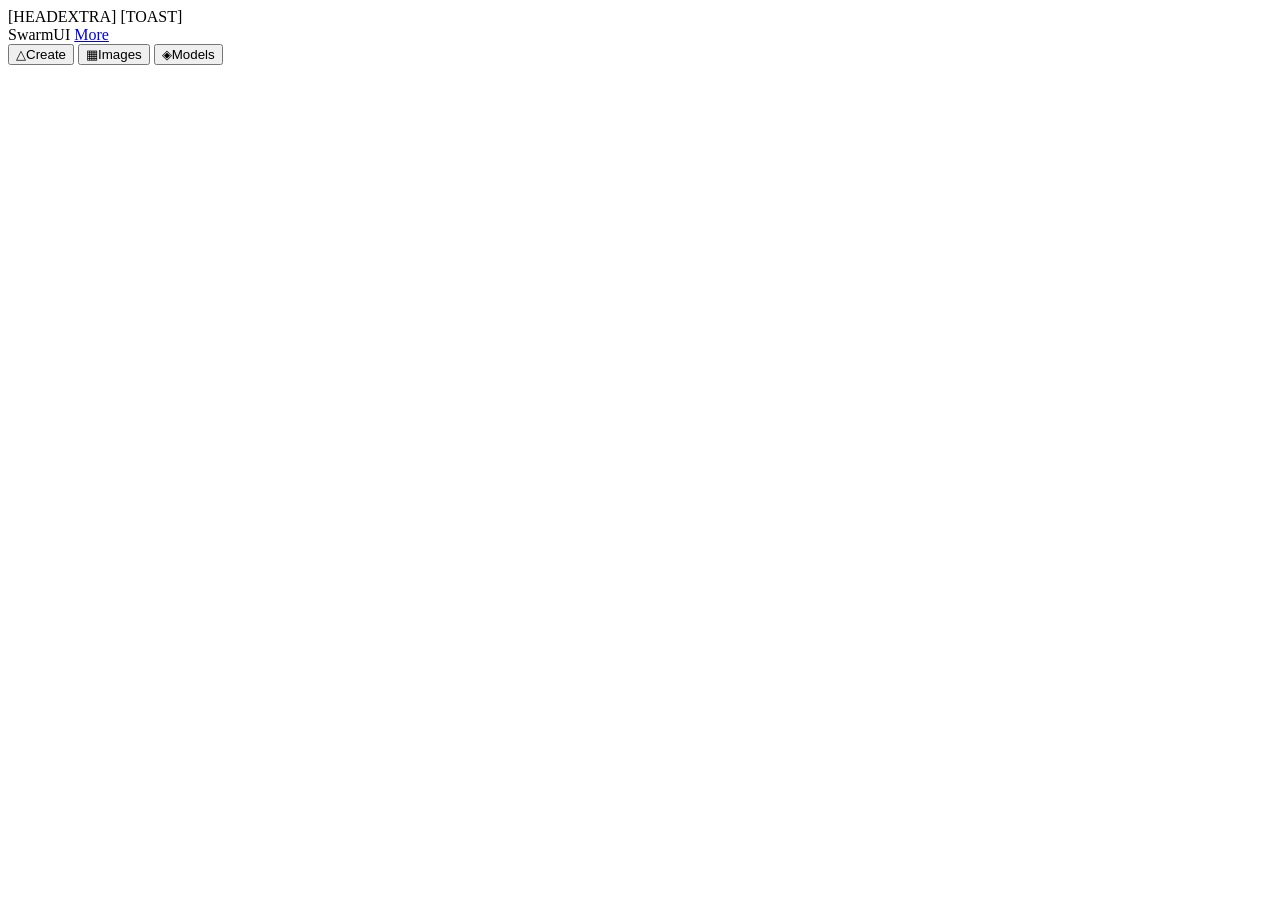
==== src/BuiltinExtensions/MobileEnhancements/Assets/m/index.html @ 2f328d12 "feat: prompt coach, viewer polish, and genpage LoRA perf Six groups of fork backlog work, each imple" ====
<!DOCTYPE html>
<html lang="en">
<head>
    <meta charset="utf-8" />
    <!-- viewport-fit=cover is required for env(safe-area-inset-*) to report real values in the installed PWA.
         interactive-widget=resizes-content is Chromium-only (iOS Safari ignores it) - harmless to ship, but it
         buys nothing on the primary target platform, so never treat it as the iOS keyboard solution.

         NOTE: this meta is REWRITTEN at runtime by mobile_core.js's fixViewport() (loaded below), which drops
         maximum-scale. It is left here without maximum-scale so the static file and the runtime result agree -
         a reader should not have to run the app to learn what the viewport actually ends up being.

         History, because it will otherwise get "fixed" back: this file used to pin maximum-scale=1, arguing that
         since iOS 10 Safari ignores scale limits for user-initiated pinch and honours them only for automatic
         focus zoom. The first half is right; the second half was an inference from an on-device observation, not
         a documented contract. And it is not free: Android Chrome/Firefox DO honour maximum-scale, so it
         suppressed real pinch zoom there, and maximum-scale < 2 is the documented WCAG 1.4.4 failure that
         axe-core flags. The correct fix for focus zoom is the 16px floor on every focusable field (m.css), which
         is verified complete across every input/select/textarea in this client. If focus zoom is ever observed
         again on device, find the actual cause - a field under 16px, or a layout wider than the viewport
         triggering Safari's shrink-to-fit - rather than reinstating this. -->
    <meta name="viewport" content="width=device-width, initial-scale=1.0, viewport-fit=cover, interactive-widget=resizes-content" />
    <title>SwarmUI Mobile</title>
    <link rel="icon" href="/favicon.ico" />
    [HEADEXTRA]
    <link rel="stylesheet" href="/css/bootstrap.min.css" />
    <link rel="stylesheet" href="/css/site.css?vary=[VARY]" />
    <link rel="stylesheet" href="/css/themes/modern.css?vary=[VARY]" />
    <link rel="stylesheet" href="/css/themes/modern_dark.css?vary=[VARY]" />
    <link rel="stylesheet" href="/ExtensionFile/MobileEnhancementsExtension/Assets/m/m.css?vary=[VARY]" />
    <!-- TagDex dataset sheet styling. Loaded by explicit URL for the same reason as its two scripts below: /simple
         builds its own asset list rather than using WebServer.PageHeaderExtra, so another extension has no
         injection hook here. Must come after m.css, whose conventions it layers on. -->
    <link rel="stylesheet" href="/ExtensionFile/TagDexExtension/Assets/m_tagdex.css?vary=[VARY]" />
    <script>window.parameter_remaps = [REMAPS];</script>
    <script defer src="/js/lib/jquery.min.js"></script>
    <script defer src="/js/lib/bootstrap.min.js"></script>
    <script defer src="/js/util.js?vary=[VARY]"></script>
    <script defer src="/js/translator.js?vary=[VARY]"></script>
    <script defer src="/js/permissions.js?vary=[VARY]"></script>
    <script defer src="/js/site.js?vary=[VARY]"></script>
    <!-- MobileEnhancements core. A ScriptFiles entry, so it auto-injects on every Razor page but NOT here - /simple
         builds its own script list. Loaded explicitly because /simple is the manifest's start_url and therefore the
         primary installed-PWA surface, yet was the one surface missing all three things this file provides:
           1. Service worker registration. Without it /simple had NO worker at all (verified: 0 registrations), so
              the offline fallback and installability criteria never applied to the app users actually install.
           2. --safe-top. iOS reports env(safe-area-inset-top) as 0 for home-screen web apps even under
              black-translucent, so the header rendered behind the clock / Dynamic Island. m.css consumes
              var(--safe-top, env(...)) - see the .m-app rule. Since 2026-08-29 the extension injects
              status-bar-style "black" instead (iOS reserves the bar itself), so --safe-top resolves to 0 in
              production; the measured fallback stays in place for the translucent mode.
           3. body.pwa-standalone / body.coarse-pointer classes.
         DELIBERATE SIDE EFFECT: its fixViewport() rewrites the viewport meta above and drops `maximum-scale=1`,
         restoring pinch zoom. That is intended - maximum-scale=1 is the documented WCAG 1.4.4 failure pattern and
         the 16px focusable-field floor (m.css) is the correct fix for focus zoom, which is already fully in place.
         This also makes /simple match the genpage, which has run without maximum-scale since mobile_core shipped.
         Must load BEFORE the m_* scripts so the body classes and --safe-top exist before first paint/layout.
         `defer` is required: the constructor touches document.body. -->
    <script defer src="/ExtensionFile/MobileEnhancementsExtension/Assets/mobile_core.js?vary=[VARY]"></script>
    <script defer src="/ExtensionFile/MobileEnhancementsExtension/Assets/m/m_state.js?vary=[VARY]"></script>
    <script defer src="/ExtensionFile/MobileEnhancementsExtension/Assets/m/m_gen.js?vary=[VARY]"></script>
    <script defer src="/ExtensionFile/MobileEnhancementsExtension/Assets/m/m_ui.js?vary=[VARY]"></script>
    <script defer src="/ExtensionFile/MobileEnhancementsExtension/Assets/m/m_autocomplete.js?vary=[VARY]"></script>
    <!-- TagDex character/artist picker. Loaded by explicit URL because /simple builds its own script list rather
         than using WebServer.PageFooterExtra, so another extension has no injection hook here. tagdex_core.js is a
         ScriptFiles entry of TagDexExtension, which is still fetchable at this route; m_tagdex.js is an OtherAssets
         entry so it does not also load on every Razor page. Must come after m_autocomplete.js (it wraps
         MAutoComplete) and before m_create.js. -->
    <script defer src="/ExtensionFile/TagDexExtension/Assets/tagdex_core.js?vary=[VARY]"></script>
    <script defer src="/ExtensionFile/TagDexExtension/Assets/m_tagdex.js?vary=[VARY]"></script>
    <!-- Prompt Coach (docs/SimplePromptCoach-Plan.md). Loaded after TagDex's optional hook and before
         m_create.js, which builds the pill beside the prompt heading via `mCoach.buildPill()` and reads
         `mCreate.loraByName`/`insertIntoPrompt` from its own LoRA section - so load order only needs to put
         this ahead of m_create.js, not the other way round. Needs only mUI/mState, both already loaded above. -->
    <script defer src="/ExtensionFile/MobileEnhancementsExtension/Assets/m/m_coach.js?vary=[VARY]"></script>
    <!-- Prompt-image crop/rotate editor, opened by tapping a thumbnail in m_create.js's image strip. Only
         needs mUI/mState (both already loaded above); m_create.js only references the global `mImageEdit`
         lazily, inside a click handler, so strict load-order before it isn't required for correctness - it's
         placed here anyway to match how every other cross-referenced global in this list is ordered before
         its first consumer. -->
    <script defer src="/ExtensionFile/MobileEnhancementsExtension/Assets/m/m_image_edit.js?vary=[VARY]"></script>
    <script defer src="/ExtensionFile/MobileEnhancementsExtension/Assets/m/m_create.js?vary=[VARY]"></script>
    <!-- Grid builder, opened by the Generate long-press and the More > Grid generate row. Registers its More
         row at script load, so it must come before m_app.js; it reads MCreate/mCreate, so after m_create.js. -->
    <script defer src="/ExtensionFile/MobileEnhancementsExtension/Assets/m/m_grid.js?vary=[VARY]"></script>
    <!-- Preset manager, reached from More > Presets. Registers its More row at script load, so it must come
         before m_app.js (which builds that tab); it reads MCreate.paramLabel, so after m_create.js. -->
    <script defer src="/ExtensionFile/MobileEnhancementsExtension/Assets/m/m_presets.js?vary=[VARY]"></script>
    <script defer src="/ExtensionFile/MobileEnhancementsExtension/Assets/m/m_images.js?vary=[VARY]"></script>
    <script defer src="/ExtensionFile/MobileEnhancementsExtension/Assets/m/m_models.js?vary=[VARY]"></script>
    <script defer src="/ExtensionFile/MobileEnhancementsExtension/Assets/m/m_app.js?vary=[VARY]"></script>
</head>
<body class="m-body">
    <!-- UPSTREAM COUPLING (site.js landmine 1): site.js top-level runs
         `inputBrowserHelper = new InputBrowserHelper()` which getRequiredElementById's this container and
         THROWS without it, killing everything after site.js:1142. Keep this div. -->
    <div id="input_image_browser_upload_container" style="display:none"></div>
    <!-- UPSTREAM COUPLING (site.js landmine 2): showError() - the default error path of genericRequest and
         makeWSRequest - hard-requires center_toast/error_toast_box/error_toast_content. [TOAST] is built
         server-side by the same WebUtil.Toast helper _Layout.cshtml uses, so the markup cannot drift. -->
    [TOAST]

    <div class="m-app">
        <header class="m-header">
            <span class="m-header-title">SwarmUI</span>
            <span class="m-queue-chip" style="display:none">0</span>
            <!-- Error strip. This is where showError lands on /simple (mUI.error, and the showError override at
                 the bottom of m_ui.js) instead of the shared center_toast above, which parks a fixed box over
                 the middle of the screen. It lives INSIDE the header and takes the space the title occupies, so
                 showing it moves nothing and covers no content - see the m.css block for the full reasoning.
                 The message line is a button: it toggles .m-header-error-detail, which hangs off the bottom of
                 the header as an overlay so the untruncated text is reachable without reflowing the panels. -->
            <div class="m-header-error" role="alert" aria-live="assertive" style="display:none">
                <span class="m-header-error-icon" aria-hidden="true">&#9888;</span>
                <button type="button" class="m-header-error-text" aria-expanded="false"></button>
                <button type="button" class="m-header-error-x" aria-label="Dismiss error">&#10005;</button>
            </div>
            <div class="m-header-error-detail" style="display:none"></div>
            <!-- More lives up here rather than in the bottom nav: the nav's slots are for the tabs a session
                 actually cycles between, and settings/escape-hatches is not one of them. It is a hash link,
                 not an <a href="/...">, so the existing router handles it - and no '/' may appear in a hash
                 (getWSAddress corruption, see m_ui.js applyHash). Classic UI moved into the More list. -->
            <a class="m-header-link" href="#more">More</a>
        </header>
        <main class="m-panels">
            <section class="m-panel" data-mtab="create"></section>
            <section class="m-panel" data-mtab="images"></section>
            <section class="m-panel" data-mtab="models"></section>
            <section class="m-panel" data-mtab="more"></section>
        </main>
        <nav class="m-bottom-nav">
            <button class="m-nav-item" data-mdest="create"><span class="m-nav-icon">&#x25B3;</span>Create</button>
            <button class="m-nav-item" data-mdest="images"><span class="m-nav-icon">&#x25A6;</span>Images</button>
            <button class="m-nav-item" data-mdest="models"><span class="m-nav-icon">&#x25C8;</span>Models</button>
        </nav>
    </div>
    <div class="m-boot-fail" style="display:none">
        <p>The mobile client failed to start. This usually means an update changed something it depends on.</p>
        <p><a href="/Text2Image">Open the full UI instead</a></p>
    </div>
</body>
</html>
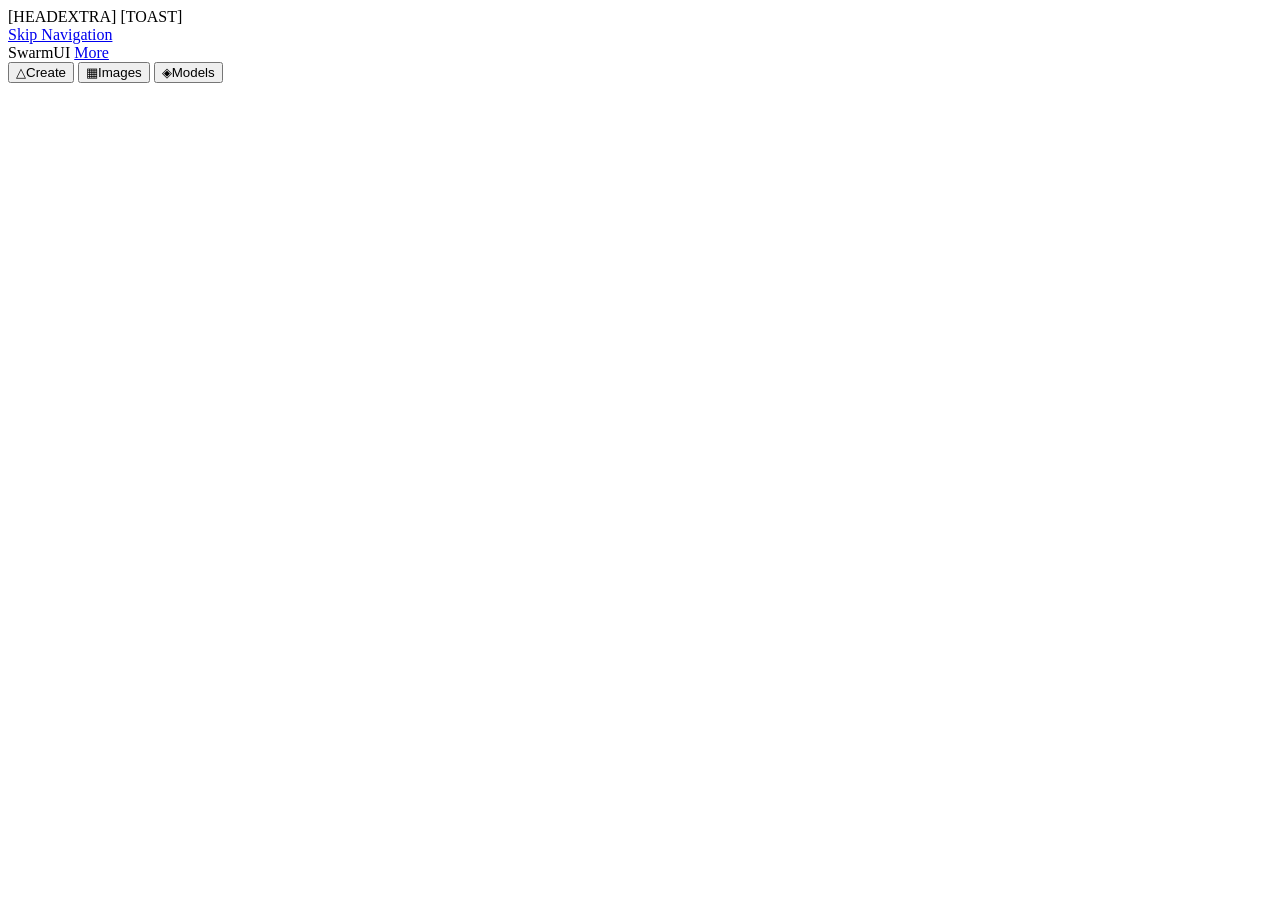
==== commit a1ebd04a: "Harden desktop and PWA behavior and data safety" ====
--- a/src/BuiltinExtensions/MobileEnhancements/Assets/m/index.html
+++ b/src/BuiltinExtensions/MobileEnhancements/Assets/m/index.html
@@ -6,20 +6,17 @@
          interactive-widget=resizes-content is Chromium-only (iOS Safari ignores it) - harmless to ship, but it
          buys nothing on the primary target platform, so never treat it as the iOS keyboard solution.
 
-         NOTE: this meta is REWRITTEN at runtime by mobile_core.js's fixViewport() (loaded below), which drops
-         maximum-scale. It is left here without maximum-scale so the static file and the runtime result agree -
-         a reader should not have to run the app to learn what the viewport actually ends up being.
+         NOTE: this meta is REWRITTEN at runtime by mobile_core.js's fixViewport() (loaded below). On /simple,
+         fixViewport keeps maximum-scale=1; on every other page it omits it. The static tag here matches the
+         /simple runtime result so a reader does not have to run the app to learn what this page ends up with.
 
-         History, because it will otherwise get "fixed" back: this file used to pin maximum-scale=1, arguing that
-         since iOS 10 Safari ignores scale limits for user-initiated pinch and honours them only for automatic
-         focus zoom. The first half is right; the second half was an inference from an on-device observation, not
-         a documented contract. And it is not free: Android Chrome/Firefox DO honour maximum-scale, so it
-         suppressed real pinch zoom there, and maximum-scale < 2 is the documented WCAG 1.4.4 failure that
-         axe-core flags. The correct fix for focus zoom is the 16px floor on every focusable field (m.css), which
-         is verified complete across every input/select/textarea in this client. If focus zoom is ever observed
-         again on device, find the actual cause - a field under 16px, or a layout wider than the viewport
-         triggering Safari's shrink-to-fit - rather than reinstating this. -->
-    <meta name="viewport" content="width=device-width, initial-scale=1.0, viewport-fit=cover, interactive-widget=resizes-content" />
+         Why maximum-scale=1 returns for /simple: the 16px focusable-field floor in m.css is necessary and is
+         verified complete, but on-device it alone did not stop iOS PWA focus-zoom on the prompt (see AGENTS.md
+         /simple notes). iOS 10+ ignores scale caps for user pinch and only applies them to automatic focus
+         zoom, so pinch remains available on iPhone; Android does honour the cap, which is why genpage stays
+         uncapped (WCAG 1.4.4) and only this phone client re-pins it. Also keep overflow-x:hidden on html/body
+         (m.css) so shrink-to-fit cannot reintroduce the same symptom via a wider-than-viewport layout. -->
+    <meta name="viewport" content="width=device-width, initial-scale=1.0, maximum-scale=1, viewport-fit=cover, interactive-widget=resizes-content" />
     <title>SwarmUI Mobile</title>
     <link rel="icon" href="/favicon.ico" />
     [HEADEXTRA]
@@ -50,10 +47,10 @@
               status-bar-style "black" instead (iOS reserves the bar itself), so --safe-top resolves to 0 in
               production; the measured fallback stays in place for the translucent mode.
            3. body.pwa-standalone / body.coarse-pointer classes.
-         DELIBERATE SIDE EFFECT: its fixViewport() rewrites the viewport meta above and drops `maximum-scale=1`,
-         restoring pinch zoom. That is intended - maximum-scale=1 is the documented WCAG 1.4.4 failure pattern and
-         the 16px focusable-field floor (m.css) is the correct fix for focus zoom, which is already fully in place.
-         This also makes /simple match the genpage, which has run without maximum-scale since mobile_core shipped.
+         DELIBERATE SIDE EFFECT: its fixViewport() rewrites the viewport meta above. On /simple it keeps
+         `maximum-scale=1` (iOS PWA focus-zoom on the prompt; see the viewport comment). On genpage it omits the
+         cap so pinch zoom and WCAG 1.4.4 stay intact there. The 16px focusable-field floor (m.css) remains
+         required either way.
          Must load BEFORE the m_* scripts so the body classes and --safe-top exist before first paint/layout.
          `defer` is required: the constructor touches document.body. -->
     <script defer src="/ExtensionFile/MobileEnhancementsExtension/Assets/mobile_core.js?vary=[VARY]"></script>
@@ -69,16 +66,22 @@
     <script defer src="/ExtensionFile/TagDexExtension/Assets/tagdex_core.js?vary=[VARY]"></script>
     <script defer src="/ExtensionFile/TagDexExtension/Assets/m_tagdex.js?vary=[VARY]"></script>
     <!-- Prompt Coach (docs/SimplePromptCoach-Plan.md). Loaded after TagDex's optional hook and before
-         m_create.js, which builds the pill beside the prompt heading via `mCoach.buildPill()` and reads
-         `mCreate.loraByName`/`insertIntoPrompt` from its own LoRA section - so load order only needs to put
-         this ahead of m_create.js, not the other way round. Needs only mUI/mState, both already loaded above. -->
+         m_create.js. The prompt-header pill now belongs to Prompt Enhance; Coach registers itself under
+         More > Prompt Coach so Tags tools stay reachable. Needs only mUI/mState, both already loaded above. -->
     <script defer src="/ExtensionFile/MobileEnhancementsExtension/Assets/m/m_coach.js?vary=[VARY]"></script>
+    <!-- Prompt Enhance for /simple. Same ListPromptEnhanceStatus / EnhancePrompt API as desktop
+         promptenhance.js; pill placed by m_create.js via mEnhance.buildPill(). After Coach (More row is
+         independent) and before m_create.js. -->
+    <script defer src="/ExtensionFile/MobileEnhancementsExtension/Assets/m/m_enhance.js?vary=[VARY]"></script>
     <!-- Prompt-image crop/rotate editor, opened by tapping a thumbnail in m_create.js's image strip. Only
          needs mUI/mState (both already loaded above); m_create.js only references the global `mImageEdit`
          lazily, inside a click handler, so strict load-order before it isn't required for correctness - it's
          placed here anyway to match how every other cross-referenced global in this list is ordered before
          its first consumer. -->
     <script defer src="/ExtensionFile/MobileEnhancementsExtension/Assets/m/m_image_edit.js?vary=[VARY]"></script>
+    <script defer src="/ExtensionFile/MobileEnhancementsExtension/Assets/m/m_image_browser.js?vary=[VARY]"></script>
+    <!-- FL2VA same-frame mirror + shortest-768 letterbox prep; must load before m_create.js. -->
+    <script defer src="/ExtensionFile/MobileEnhancementsExtension/Assets/m/m_frame_prep.js?vary=[VARY]"></script>
     <script defer src="/ExtensionFile/MobileEnhancementsExtension/Assets/m/m_create.js?vary=[VARY]"></script>
     <!-- Grid builder, opened by the Generate long-press and the More > Grid generate row. Registers its More
          row at script load, so it must come before m_app.js; it reads MCreate/mCreate, so after m_create.js. -->
@@ -101,6 +104,7 @@
     [TOAST]
 
     <div class="m-app">
+        <a class="skip-navigation" href="#m-main-content" tabindex="0">Skip Navigation</a>
         <header class="m-header">
             <span class="m-header-title">SwarmUI</span>
             <span class="m-queue-chip" style="display:none">0</span>
@@ -122,7 +126,7 @@
                  (getWSAddress corruption, see m_ui.js applyHash). Classic UI moved into the More list. -->
             <a class="m-header-link" href="#more">More</a>
         </header>
-        <main class="m-panels">
+        <main class="m-panels" id="m-main-content" tabindex="-1">
             <section class="m-panel" data-mtab="create"></section>
             <section class="m-panel" data-mtab="images"></section>
             <section class="m-panel" data-mtab="models"></section>
